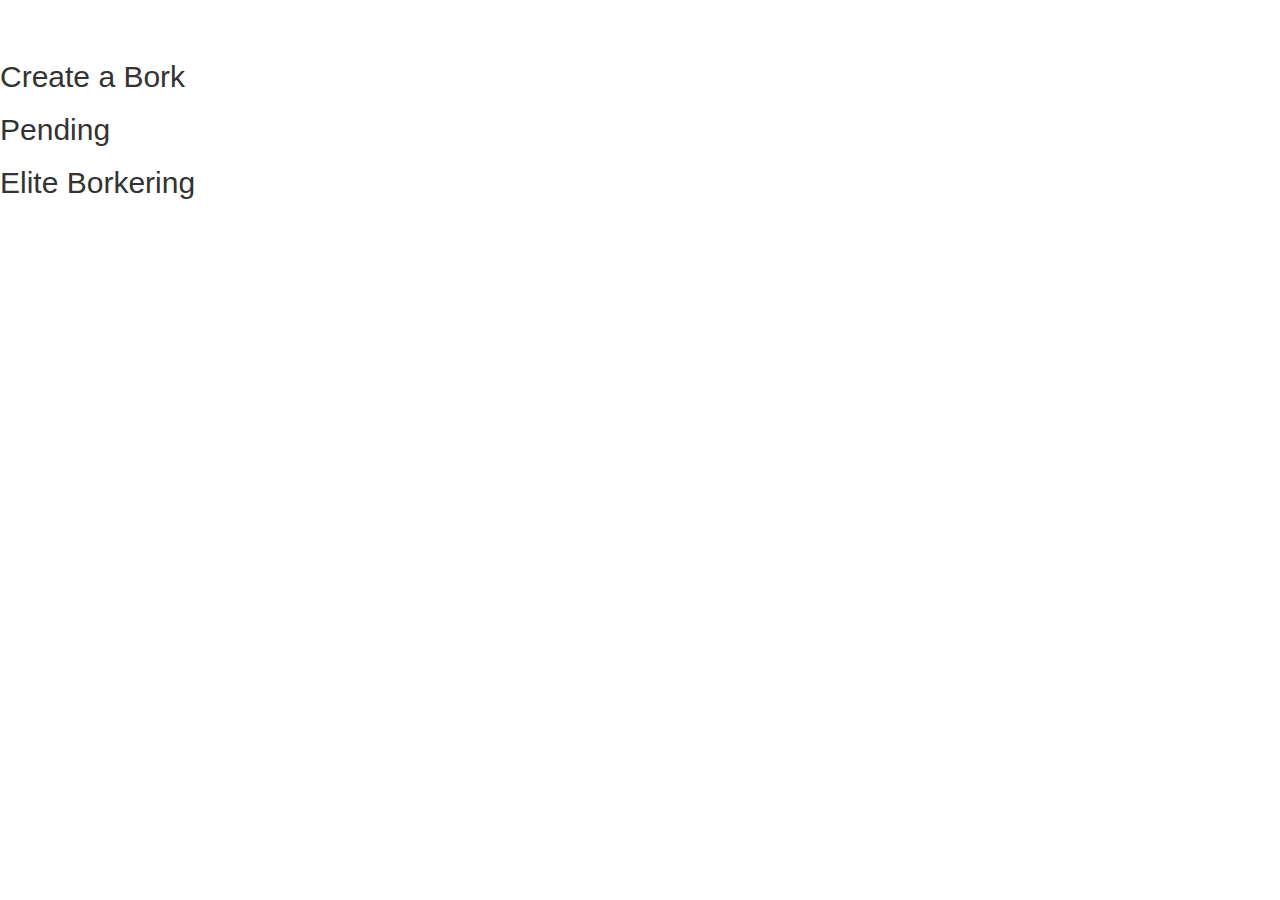
==== admin.html @ 1e7b59f2 "adds eliteborker fns" ====
<!DOCTYPE html>
<html>
  <head>
    <title>Admin Page</title>
    <link rel='stylesheet' href='./assets/css/style.css' />
    <link rel="stylesheet" href="https://maxcdn.bootstrapcdn.com/bootstrap/3.3.7/css/bootstrap.min.css">
    <script src="https://ajax.googleapis.com/ajax/libs/jquery/3.2.1/jquery.min.js"></script>
    <script src="https://maxcdn.bootstrapcdn.com/bootstrap/3.3.7/js/bootstrap.min.js"></script>
    <script src="./assets/javascript/application.js"></script>
    <script src="./assets/javascript/web3.min.js"></script>
  </head>
  <body>
    <br />
    <div id="noMetamask" class="alert alert-danger" role="alert" style="display:none;">No metamask was detected. Please install metamask to interact with Bork Coin</div>
    <br />
  <h2>Create a Bork</h2>
  <h2>Pending</h2>
  <h2>Elite Borkering</h2>
  </body>
  <br />
  <footer>
  </footer>
</html>

<script>
var Web3 = require("web3");

let abi;
let contractAddress;
let MyContract;
let myContractInstance;

function addEliteBorker(address) {
  this.myContractInstance.addEliteBorker.call(address, function(error, newGuy) {
    if (error) {
       return;
     }

    alert(newGuy + " has been added :))))");
    });
}

function removeEliteBorker(address) {
   this.myContractInstance.removeEliteBorker.call(address, function(error, loser) {
    if (error) {
      return;
    }

    alert("loser " + loser + " has FO'd");
  });
}

function createBork(borkName, price, borkType, totalSupply, dataArray) {
  this.myContractInstance.createBork.call(address, function(error, newBork) {
    if (error) {
       return;
    }
  
    alert("finish me");
  });
}


function loadContract() {
  var self = this;
  // Checking if Web3 has been injected by the browser (Mist/MetaMask)
  if (typeof this.web3 !== 'undefined') {
    // Use the browser's ethereum provider
    var provider = web3.currentProvider;
    document.getElementById('noMetamask').style.display = 'none';
    document.getElementById('brkfunctions').style.display = '';
  } else {
    console.log('No web3? You should consider trying MetaMask!');
    document.getElementById('noMetamask').style.display = '';
    document.getElementById('brkfunctions').style.display = 'none';

    return;
  }
  this.web3 = new Web3(provider);

  this.web3.version.getNetwork((err, netId) => {
    switch (netId) {
      case "1":
        self.abi = mainnet.json;
        self.contractAddress = mainnet.address;
        break
      case "3":
        self.abi = ropsten.json;
        self.contractAddress = ropsten.address;
        break
      case "4":
        self.abi = rinkeby.json;
        self.contractAddress = rinkeby.address;
        break
      case "42":
        self.abi = kovan.json;
        self.contractAddress = kovan.address;
        break
      default:
        console.log('This is an unknown network.');
    }

    self.MyContract = self.web3.eth.contract(JSON.parse(self.abi));
    self.myContractInstance = self.MyContract.at(self.contractAddress);

    self.web3.eth.defaultAccount = self.web3.eth.accounts[0];
    setInterval(function(){
      getWalletBalance(self.web3.eth.accounts[0]);
      document.getElementById('currentAddress').innerHTML = this.web3.eth.accounts[0];
    }, 3000);
  });
}

</script>
---- assets/css/style.css ----
#splashLogo {
  margin: auto;
  width: 50%;
}
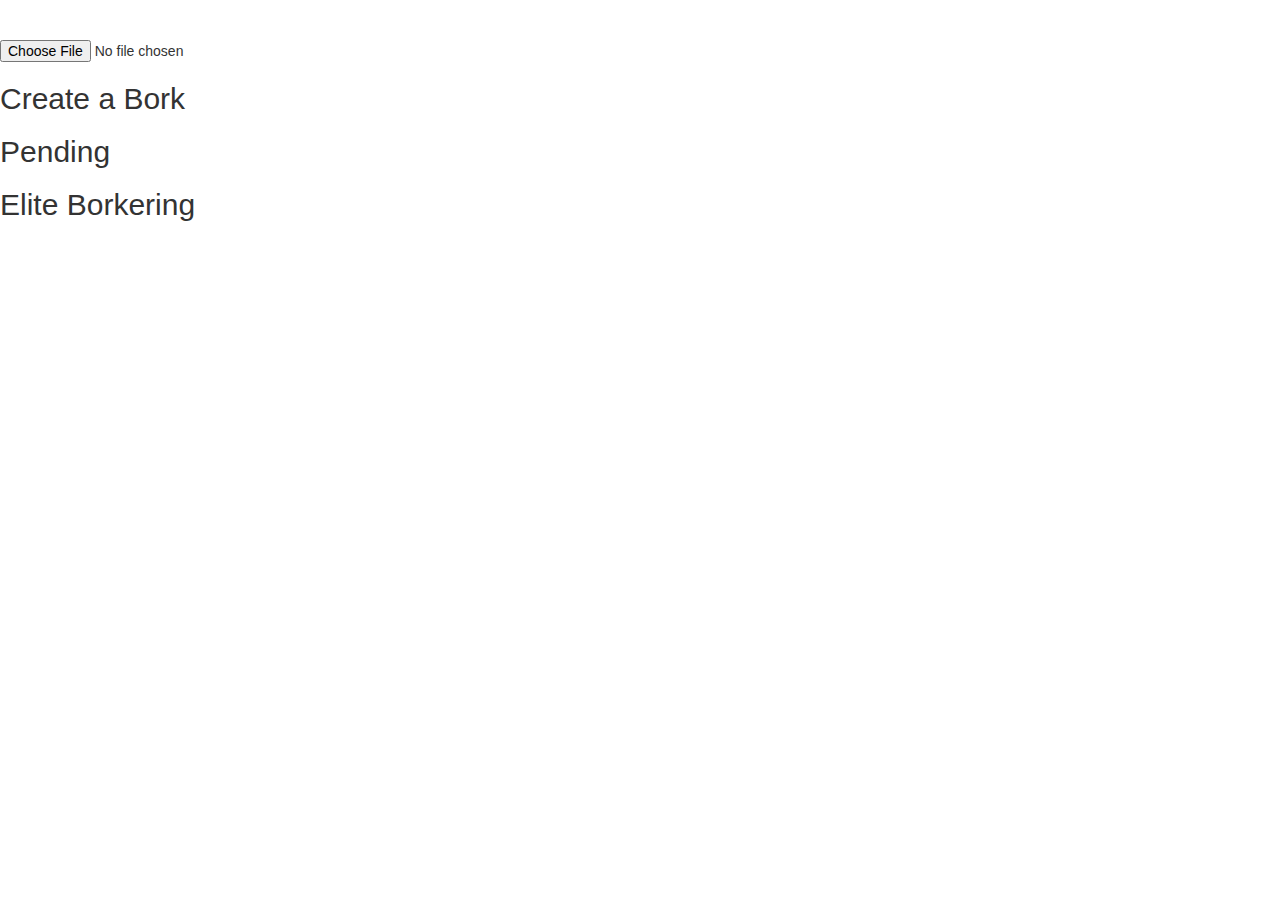
==== commit bc79af7b: "Updated abi" ====
--- a/admin.html
+++ b/admin.html
@@ -13,6 +13,9 @@
     <br />
     <div id="noMetamask" class="alert alert-danger" role="alert" style="display:none;">No metamask was detected. Please install metamask to interact with Bork Coin</div>
     <br />
+
+  <input id="fileForUpload" type='file' onchange='onChooseFile()' />
+  <p id="contents"></p>
   <h2>Create a Bork</h2>
   <h2>Pending</h2>
   <h2>Elite Borkering</h2>
@@ -29,6 +32,34 @@
 let contractAddress;
 let MyContract;
 let myContractInstance;
+let data;
+let intArray = [];
+
+function onChooseFile() {
+  var file = document.getElementById("fileForUpload").files[0];
+
+  if (file) {
+    if (file.size > 20480) {
+      console.log("data is too big!");
+      return;
+    }
+
+    var reader = new FileReader();
+    reader.readAsText(file, "UTF-8");
+    reader.onload = function (evt) {
+      data = Array.from(evt.target.result)
+
+      for (var i = 0; i < data.length; i++) {
+      	intArray.push(data[i].charCodeAt(0));
+      }
+    }
+
+    reader.onerror = function (evt) {
+      data = "error reading file";
+    }
+  }
+}
+
 
 function addEliteBorker(address) {
   this.myContractInstance.addEliteBorker.call(address, function(error, newGuy) {
@@ -55,7 +86,7 @@
     if (error) {
        return;
     }
-  
+
     alert("finish me");
   });
 }
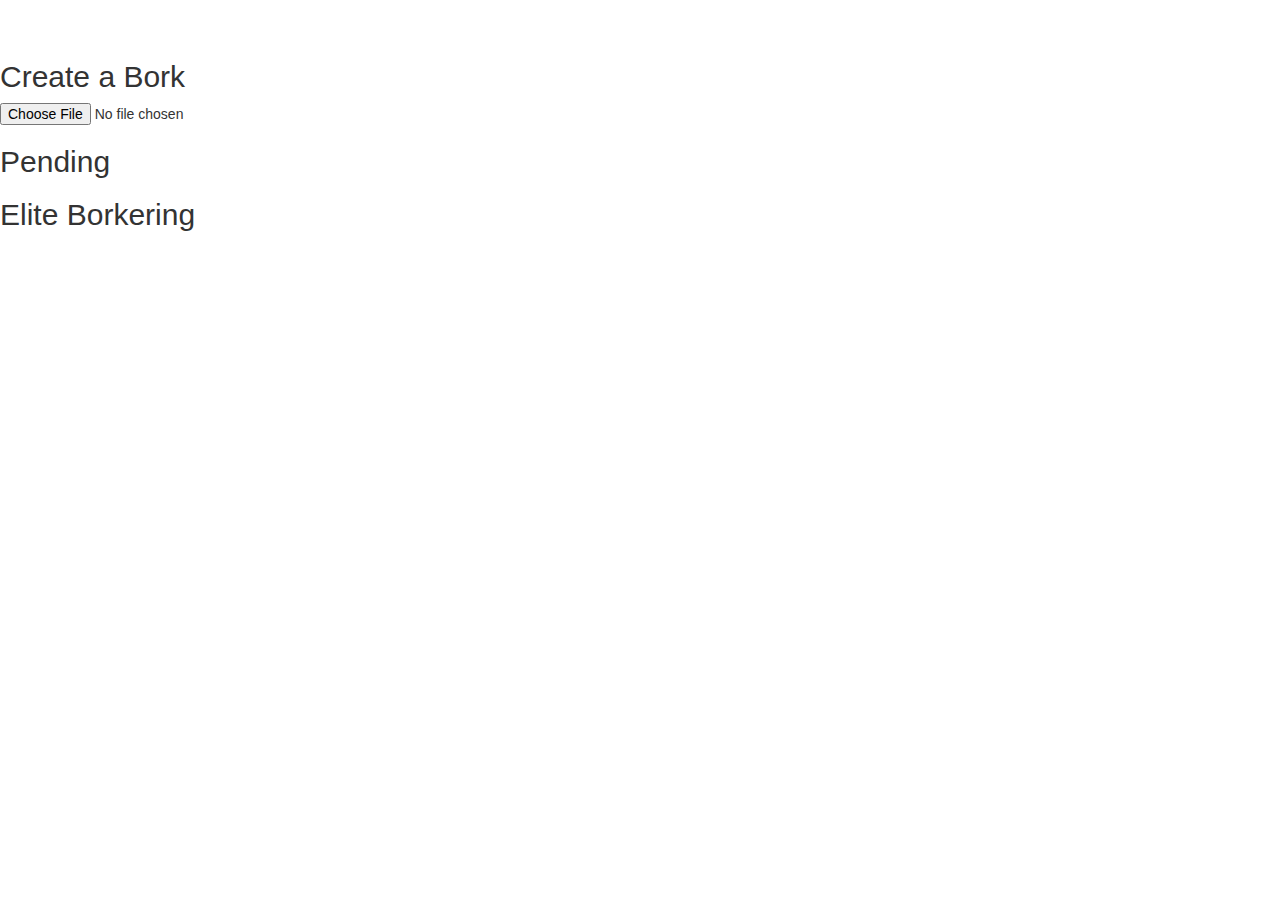
==== commit 0a6f61cb: "Move button for uploading" ====
--- a/admin.html
+++ b/admin.html
@@ -14,9 +14,9 @@
     <div id="noMetamask" class="alert alert-danger" role="alert" style="display:none;">No metamask was detected. Please install metamask to interact with Bork Coin</div>
     <br />
 
+  <h2>Create a Bork</h2>
   <input id="fileForUpload" type='file' onchange='onChooseFile()' />
-  <p id="contents"></p>
-  <h2>Create a Bork</h2>
+
   <h2>Pending</h2>
   <h2>Elite Borkering</h2>
   </body>
